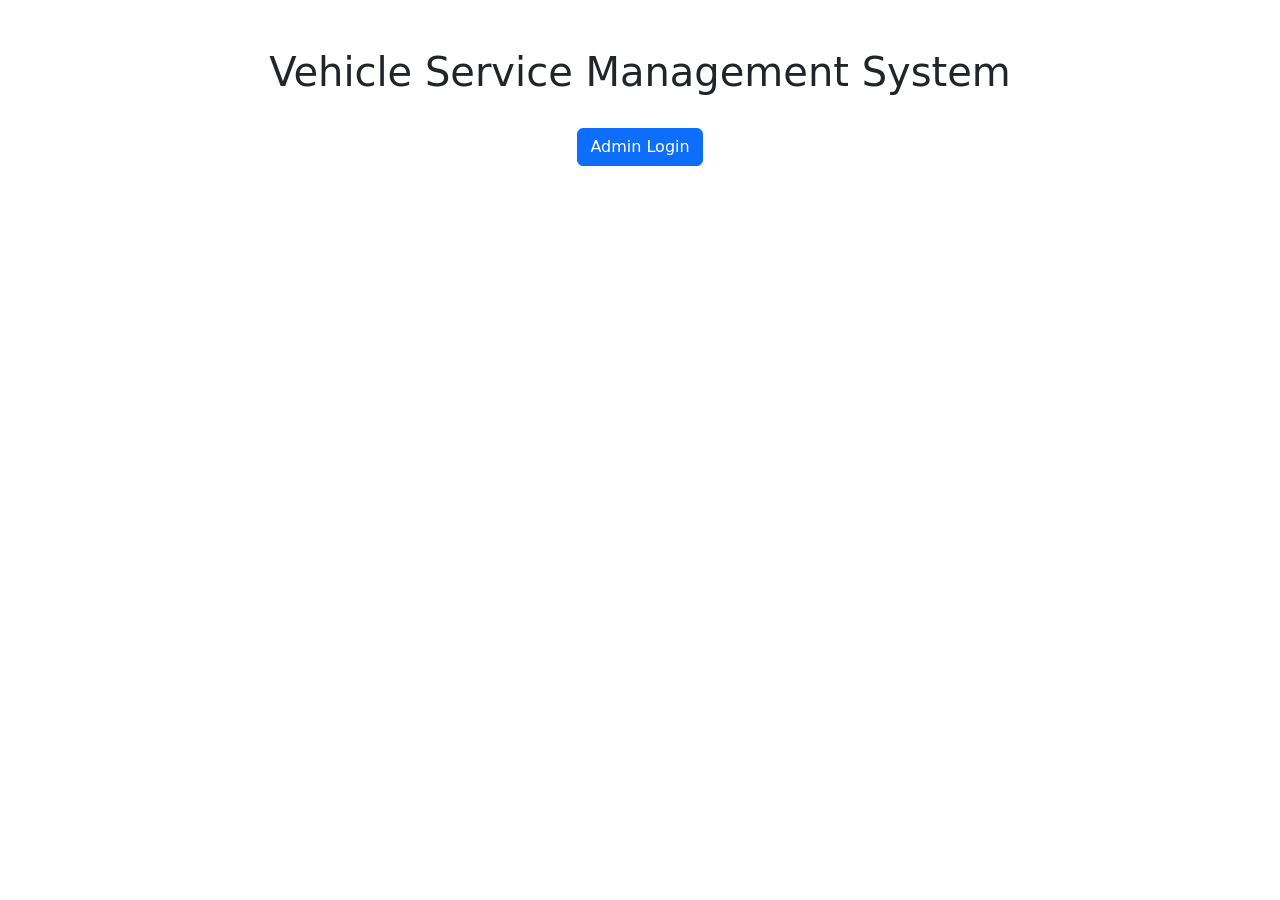
==== Templates/index.html @ 7b24af11 "Initial Commit" ====
<!DOCTYPE html>
<html>
<head>
<title>Vehicle Service Management</title>
<link href="https://cdn.jsdelivr.net/npm/bootstrap@5.3.0/dist/css/
bootstrap.min.css" rel="stylesheet">
</head>
<body>
<div class="container mt-5 text-center">
<h1>Vehicle Service Management System</h1>
<a href="/login" class="btn btn-primary mt-4">
Admin Login
</a>
</div>
</body>
</html>
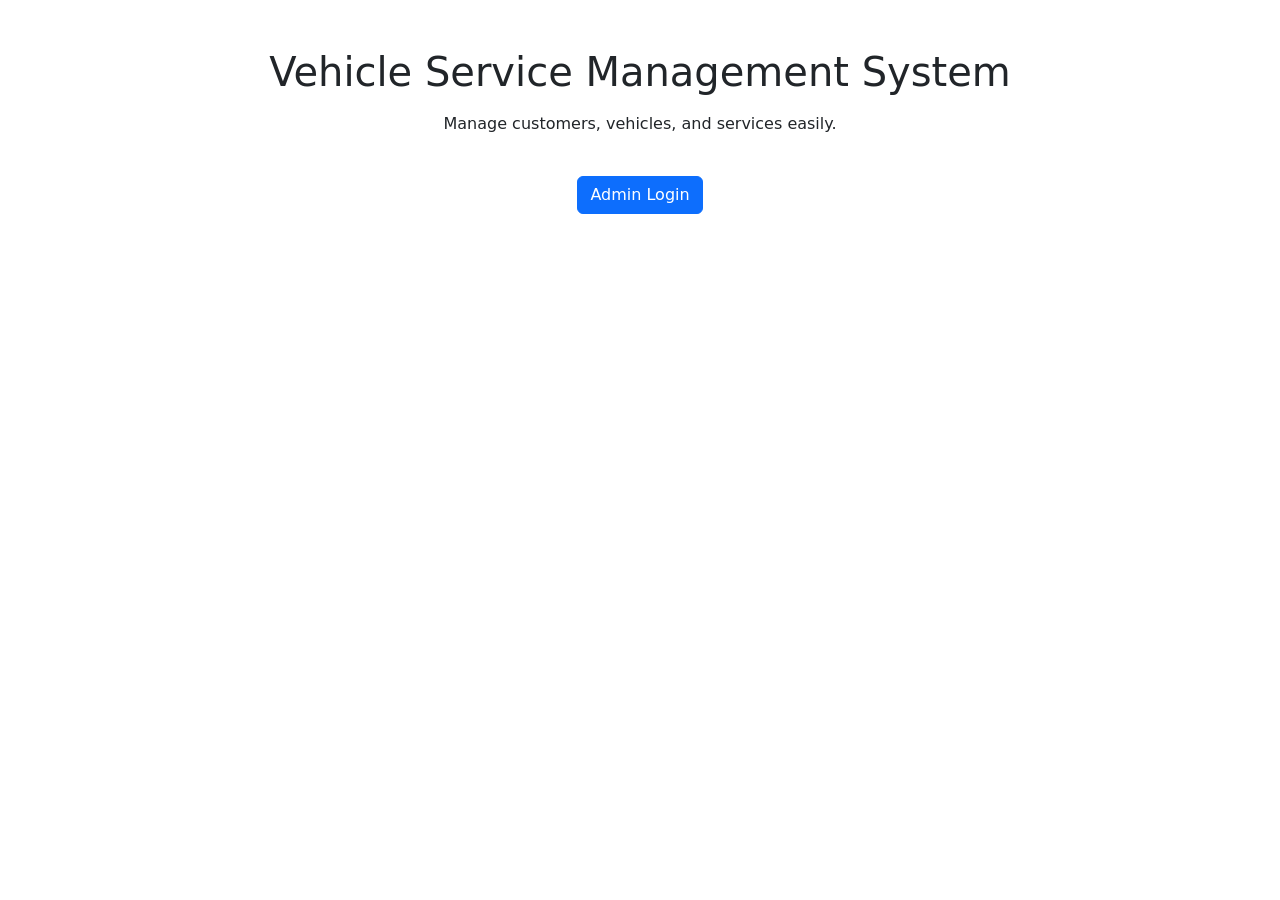
==== commit 845b70b4: "Connected real database" ====
--- a/Templates/index.html
+++ b/Templates/index.html
@@ -1,16 +1,30 @@
 <!DOCTYPE html>
 <html>
+
 <head>
-<title>Vehicle Service Management</title>
-<link href="https://cdn.jsdelivr.net/npm/bootstrap@5.3.0/dist/css/
-bootstrap.min.css" rel="stylesheet">
+    <title>Vehicle Service Management</title>
+
+    <link href="https://cdn.jsdelivr.net/npm/bootstrap@5.3.0/dist/css/bootstrap.min.css"
+          rel="stylesheet">
 </head>
+
 <body>
-<div class="container mt-5 text-center">
-<h1>Vehicle Service Management System</h1>
-<a href="/login" class="btn btn-primary mt-4">
-Admin Login
-</a>
-</div>
+
+    <div class="container mt-5 text-center">
+
+        <h1>Vehicle Service Management System</h1>
+
+        <p class="mt-3">
+            Manage customers, vehicles, and services easily.
+        </p>
+
+        <a href="/login"
+           class="btn btn-primary mt-4">
+            Admin Login
+        </a>
+
+    </div>
+
 </body>
+
 </html>
